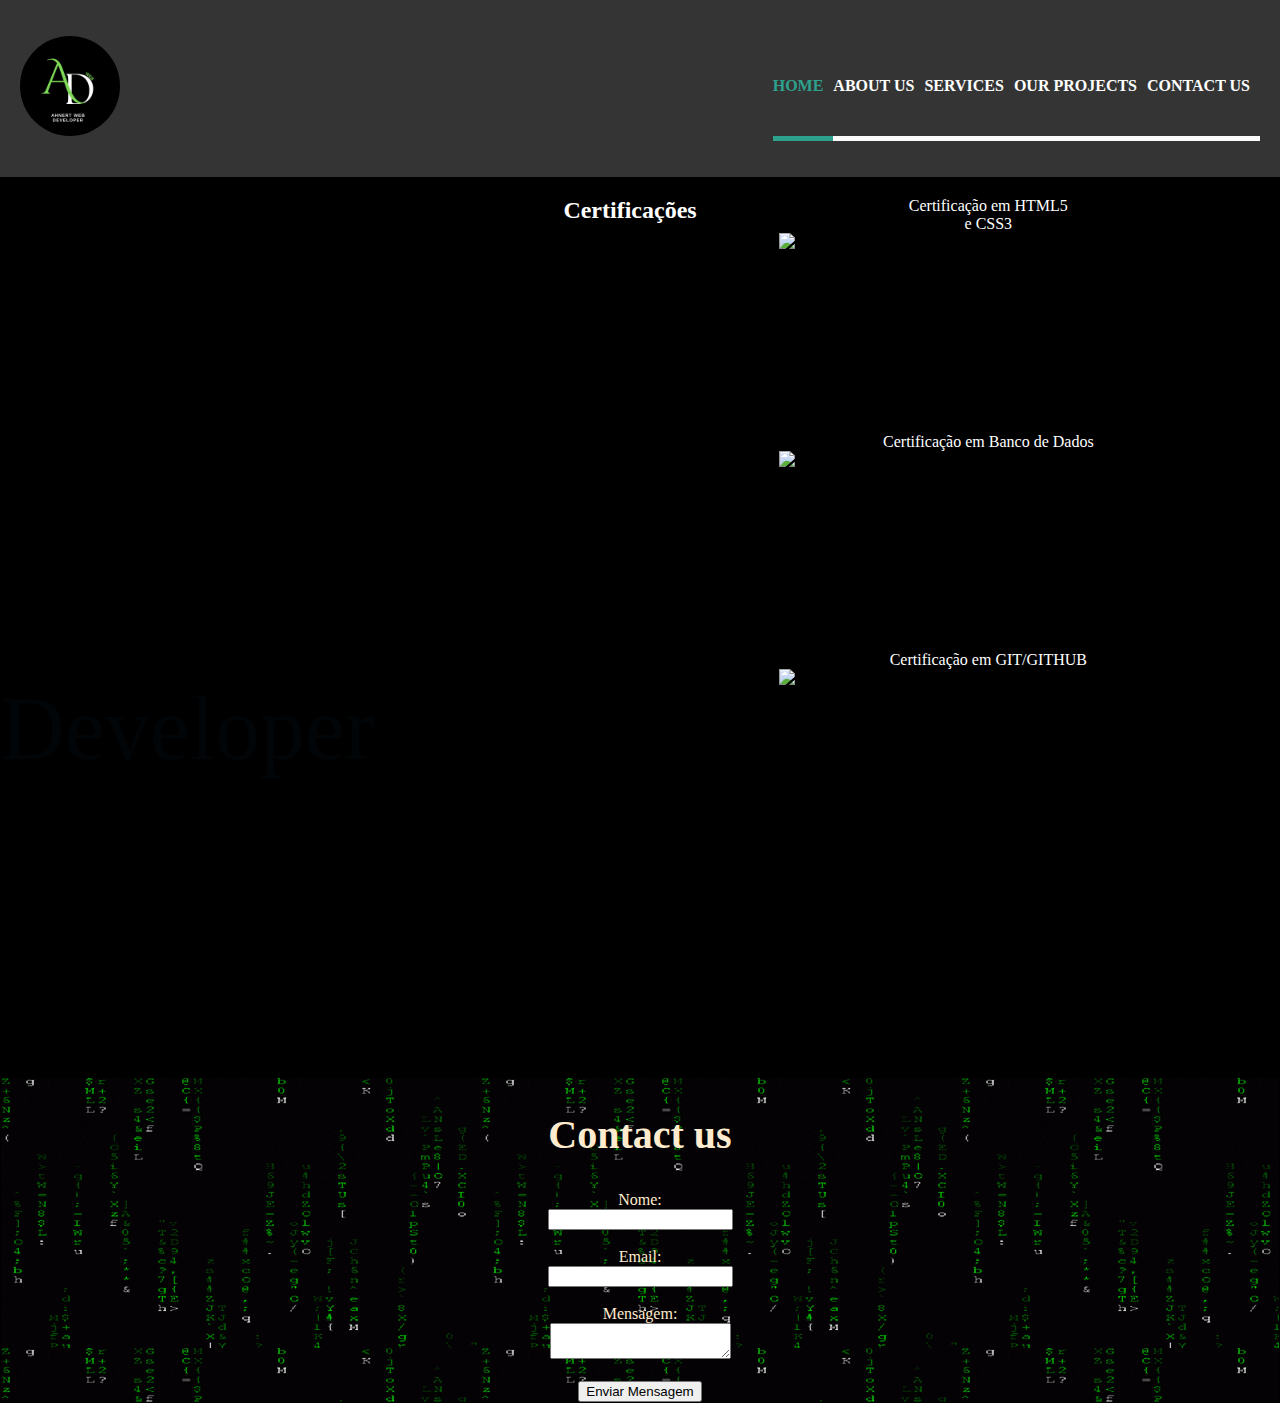
==== index.html @ 45ca8721 "logo" ====
<!DOCTYPE html>
<html lang="pt">
<head>
    <meta charset="UTF-8">
    <meta http-equiv="X-UA-Compatible" content="IE=edge">
    <meta name="viewport" content="width=device-width, initial-scale=1.0" >
    <link rel="stylesheet" href="style.css">
    <link rel="preload" href="style.css">
    <link rel="shortcut icon" href="Imagens/Ahnert.png" type="image/x-icon">
    <title>Gabriel Andrade Ahnert</title>
    <script type="text/javascript">
        window.onload = function(){
            document.querySelector(".menu").addEventListener("click", function(){
                if(document.querySelector(".menu nav").style.display == 'flex'){
                    document.querySelector(".menu nav").style.display = 'none';
                } else {
                    document.querySelector(".menu nav").style.display = 'flex';
                }
            });
        };
    </script>
</head>
<body>
    <header>
        <div class="logo"><a href="index.html"><img src="Imagens/Ahnert.png" alt=""></a></div>
        <div class="menu">
            <img class="menu-opener" src="Imagens/menu.png" alt="">
            <nav>
                <ul>
                    <li class="active"><a href="index.html">Home</a></li>
                    <li><a href="about-us.html">About Us</a></li>
                    <li><a href="services.html">Services</a></li>
                    <li><a href="">Our Projects</a></li>
                    <li><a href="#contact-us">Contact Us</a></li>
                </ul>
            </nav>
        </div>
    </header>
    <section class="container">
        <div class="left-side">
            <div class="left-title">
                Developer
            </div>
        </div>
        <div class="certificados ">
            <h2 style="color: white; text-align:center">Certificações </h5>
        </div>
        <div class="right-side">
                    <div class="title">
                    Certificação em HTML5
                    <br> 
                    e
                    CSS3
                    </div>
                    <div class="thumbnail">
                        <div class="image">
                          <img src="Imagens/HTML5.jpg" alt="image" />
                        </div>
                      </div>
                    <div class="title">
                    Certificação em Banco de Dados 
                    </div>
                    <div class="thumbnail">
                        <div class="image">
                          <img src="Imagens/Banco de dados.jpg" alt="image" />
                        </div>
                      </div>
                    <div class="title">
                    Certificação em GIT/GITHUB
                    </div>
                    <div class="thumbnail">
                        <div class="image">
                          <img src="Imagens/Git.jpg" alt="image" />
                        </div>
                      </div>
        </div>
        <br>
        <br>
        <br>
        <br>
    </section>
    <footer>
        <form method="post">
            <h2 id="contact-us">Contact us</h2>
            <label for="nome">Nome: <br></label>
            <input type="text" name="nome" required><br><br>
            
            <label for="email">Email: <br></label>
            <input type="email" name="email" required><br><br>
            
            <label for="mensagem">Mensagem: <br></label>
            <textarea name="mensagem" required></textarea><br><br>
            
            <input type="submit" value="Enviar Mensagem">
        </form>
        
        <script type="text/javascript"
                src="https://cdn.jsdelivr.net/npm/@emailjs/browser@3/dist/email.min.js">
        </script>
        <script type="text/javascript">
            (function() {
                emailjs.init("YZiEXlwIAFAqnbso5");
            })();
        
            document.getElementById("contact-form").addEventListener("submit", function(event) {
                event.preventDefault(); // Impede o envio do formulário
                
                var nome = document.getElementsByName("nome")[0].value;
                var email = document.getElementsByName("email")[0].value;
                var mensagem = document.getElementsByName("mensagem")[0].value;
                
                var templateParams = {
                    from_name: nome,
                    reply_to: email,
                    message: mensagem
                };
                
                emailjs.send("service_adqllvg", "template_k1ut9l1", templateParams)
                    .then(function(response) {
                        console.log("E-mail enviado com sucesso!", response.status, response.text);
                        // Limpar campos do formulário, se necessário
                        document.getElementById("contact-form").reset();
                    }, function(error) {
                        console.error("Erro ao enviar o e-mail:", error);
                    });
            });
        </script>
    </footer>
</body>
</html>
---- style.css ----
@keyframes developer {
    0% {color: rgba(19, 92, 175, 0.425);}
    25% {color: rgba(100, 38, 180, 0.425);}
    50% {color: rgba(45, 161, 142, 0.425);}
    75% {color: rgba(50, 58, 170, 0.425);}
    100% {color: rgba(59, 206, 91, 0.425);}
}
body {
    margin: 0;
}
section {
    background-color: black;
}
header {
    display: flex;
    justify-content: space-between;
    align-items: center;
    padding: 20px;
    background-color: rgba(0, 0, 0, 0.795);
 
}
header .logo a {
    text-decoration: none;
    color:#35819c;
}
header .logo {
    
    font-size: 23px;
    font-weight: bold;
    font-family: Arial, Helvetica, sans-serif;
    color: white;
    text-align: center;
    align-items: center;
    justify-content: center;
    margin-left:0;
}
header .menu {
    margin-left: 50px;
    cursor: pointer;
    align-items: center;
}
.menu {
    display: flex;
    justify-content: flex-end;
}
.menu ul,
.menu li {
    list-style: none;
}
.menu ul {
    display: flex;
}
.menu li a {
    text-decoration: none;
    color: white;
    text-transform: uppercase;
    font-weight: 600;
    padding-right: 10px;
    display: flex;
    height: 100px;
    align-items: center;
    border-bottom: 5px solid rgb(250, 250, 250);
}
.menu li a:hover {
    border-bottom: 5px solid rgb(28, 100, 88);
    color:rgb(28, 100, 88);
    
}
.menu .active a {
    border-bottom: 5px solid rgb(45, 161, 142);
    color: rgb(45, 161, 142);
}
.menu-opener{
    display: none;
    width: 30px;
    margin-right: 30px;
}
.container {
    display: flex;
    justify-content: space-around;
    height: 100vh;
}
.container .left-side {
    background-size: cover;
    box-shadow: rgba(45, 161, 142, 0.425);
    background-image: url(Imagens/qg9bk-m5s44.gif);
    flex: 1;
}
.container .left-side .left-title {
    text-shadow: 1px 1px 1px black;
    padding-top: 500px;
    color:rgba(5, 12, 20, 0.425);
    font-size:90px;
    animation:developer ;
    animation-duration: 10s;
    animation-iteration-count: infinite;
}
.thumbnail {
    padding: 0;
}
.container .right-side {
    background-color: black;
    text-align: center;
    flex: 1;
    background-size:auto;
    background-position: center;
    padding: 0;
}
.container .right-side {
    padding: 20px 10px;
}
.title {
    color: white;
}
.image img {
        width: 200px;
        
        
}
.image {
        width: 200px;
        height: 200px;
      }
.image img {
        -webkit-transition: all 1s ease;
        /* Safari and Chrome */
        -moz-transition: all 1s ease;
        /* Firefox */
        -o-transition: all 1s ease;
        /* IE 9 */
        -ms-transition: all 1s ease;
        /* Opera */
        transition: all 1s ease;
      }
.image:hover img {
        -webkit-transform: scale(2.25);
        /* Safari and Chrome */
        -moz-transform: scale(2.25);
        /* Firefox */
        -ms-transform: scale(2.25);
        /* IE 9 */
        -o-transform: scale(2.25);
        /* Opera */
        transform: scale(2.25);
      }
      form {
        background-image: url(Imagens/giphy.gif);
        text-align: center;
        border: solid 1px black;
        color:blanchedalmond;
      }
      #contact-us {
        text-align: center;
        font-size: 40px;
      }
      .logo img {
        width: 100px;
        height: 100px;
        border-radius: 100px;
      }

@media (max-width: 767px) {
        /* Aplique os estilos aqui que deseja que sejam aplicados em telas menores ou iguais a 767px de largura */
        .menu-opener{
            display: block;
            width: 30px;
            margin-right: 30px;
        }
        nav {
            right: 0;
            display: none;
            position: absolute;
            z-index: 99;
            background-color: rgba(5, 12, 20, 0.425);
            width: 80vw;
            top: 118px;
        }
        .menu ul {
            flex-direction: column;
        }
        .menu li a {
            font-weight: bold;
            height: 50px;
            font-size: 25px;
            border: none;
        }
        .menu li.active a {
            border: none;
            color:rgb(45, 161, 142);
        }
        header .logo a {
            color: #35819c;
            font-size: 70px;
        }
        .logo {
            margin-left: 30px;
        }
        header {
            width:auto;
           
        }
        header .logo {
            font-size: 18px; /* Reduza o tamanho da fonte para telas menores */
            width: 100vh;
        }
    
        .container {
           /* Altere a direção de exibição para empilhar os elementos verticalmente */
            height: auto; /* Remova a altura fixa para que o conteúdo se ajuste à altura do conteúdo */
            display: grid;
            grid-row: auto;
            width: auto;
        }

        .container .left-side,
        .container .right-side {
            flex: auto; /* Permita que os elementos ocupem todo o espaço disponível verticalmente */
            text-align: center;
        }
        .container .left-title {
                justify-content: center;
        }
        .title {
            color: white;
            margin-top: 10px;
        }
        .image img {
            width: 300px; /* Reduza o tamanho da imagem para telas menores */                    align-items: center;
            justify-content: center;
            display: flex;
            margin-top: 20px; /* Adicione um espaçamento inferior para separar as imagens */
        }
        .image:hover img {
            -webkit-transform: scale(2);
            /* Safari and Chrome */
            -moz-transform: scale(100vh);
            /* Firefox */
            -ms-transform: scale(2);
            /* IE 9 */
            -o-transform: scale(2);
            /* Opera */
            transform: scale(2);
          }
          form {
            text-align: center;
            border: solid 1px black;
          }
          contact-us h2 {
            width: 104vh;
            
          }
    }
---- style.css ----
@keyframes developer {
    0% {color: rgba(19, 92, 175, 0.425);}
    25% {color: rgba(100, 38, 180, 0.425);}
    50% {color: rgba(45, 161, 142, 0.425);}
    75% {color: rgba(50, 58, 170, 0.425);}
    100% {color: rgba(59, 206, 91, 0.425);}
}
body {
    margin: 0;
}
section {
    background-color: black;
}
header {
    display: flex;
    justify-content: space-between;
    align-items: center;
    padding: 20px;
    background-color: rgba(0, 0, 0, 0.795);
 
}
header .logo a {
    text-decoration: none;
    color:#35819c;
}
header .logo {
    
    font-size: 23px;
    font-weight: bold;
    font-family: Arial, Helvetica, sans-serif;
    color: white;
    text-align: center;
    align-items: center;
    justify-content: center;
    margin-left:0;
}
header .menu {
    margin-left: 50px;
    cursor: pointer;
    align-items: center;
}
.menu {
    display: flex;
    justify-content: flex-end;
}
.menu ul,
.menu li {
    list-style: none;
}
.menu ul {
    display: flex;
}
.menu li a {
    text-decoration: none;
    color: white;
    text-transform: uppercase;
    font-weight: 600;
    padding-right: 10px;
    display: flex;
    height: 100px;
    align-items: center;
    border-bottom: 5px solid rgb(250, 250, 250);
}
.menu li a:hover {
    border-bottom: 5px solid rgb(28, 100, 88);
    color:rgb(28, 100, 88);
    
}
.menu .active a {
    border-bottom: 5px solid rgb(45, 161, 142);
    color: rgb(45, 161, 142);
}
.menu-opener{
    display: none;
    width: 30px;
    margin-right: 30px;
}
.container {
    display: flex;
    justify-content: space-around;
    height: 100vh;
}
.container .left-side {
    background-size: cover;
    box-shadow: rgba(45, 161, 142, 0.425);
    background-image: url(Imagens/qg9bk-m5s44.gif);
    flex: 1;
}
.container .left-side .left-title {
    text-shadow: 1px 1px 1px black;
    padding-top: 500px;
    color:rgba(5, 12, 20, 0.425);
    font-size:90px;
    animation:developer ;
    animation-duration: 10s;
    animation-iteration-count: infinite;
}
.thumbnail {
    padding: 0;
}
.container .right-side {
    background-color: black;
    text-align: center;
    flex: 1;
    background-size:auto;
    background-position: center;
    padding: 0;
}
.container .right-side {
    padding: 20px 10px;
}
.title {
    color: white;
}
.image img {
        width: 200px;
        
        
}
.image {
        width: 200px;
        height: 200px;
      }
.image img {
        -webkit-transition: all 1s ease;
        /* Safari and Chrome */
        -moz-transition: all 1s ease;
        /* Firefox */
        -o-transition: all 1s ease;
        /* IE 9 */
        -ms-transition: all 1s ease;
        /* Opera */
        transition: all 1s ease;
      }
.image:hover img {
        -webkit-transform: scale(2.25);
        /* Safari and Chrome */
        -moz-transform: scale(2.25);
        /* Firefox */
        -ms-transform: scale(2.25);
        /* IE 9 */
        -o-transform: scale(2.25);
        /* Opera */
        transform: scale(2.25);
      }
      form {
        background-image: url(Imagens/giphy.gif);
        text-align: center;
        border: solid 1px black;
        color:blanchedalmond;
      }
      #contact-us {
        text-align: center;
        font-size: 40px;
      }
      .logo img {
        width: 100px;
        height: 100px;
        border-radius: 100px;
      }

@media (max-width: 767px) {
        /* Aplique os estilos aqui que deseja que sejam aplicados em telas menores ou iguais a 767px de largura */
        .menu-opener{
            display: block;
            width: 30px;
            margin-right: 30px;
        }
        nav {
            right: 0;
            display: none;
            position: absolute;
            z-index: 99;
            background-color: rgba(5, 12, 20, 0.425);
            width: 80vw;
            top: 118px;
        }
        .menu ul {
            flex-direction: column;
        }
        .menu li a {
            font-weight: bold;
            height: 50px;
            font-size: 25px;
            border: none;
        }
        .menu li.active a {
            border: none;
            color:rgb(45, 161, 142);
        }
        header .logo a {
            color: #35819c;
            font-size: 70px;
        }
        .logo {
            margin-left: 30px;
        }
        header {
            width:auto;
           
        }
        header .logo {
            font-size: 18px; /* Reduza o tamanho da fonte para telas menores */
            width: 100vh;
        }
    
        .container {
           /* Altere a direção de exibição para empilhar os elementos verticalmente */
            height: auto; /* Remova a altura fixa para que o conteúdo se ajuste à altura do conteúdo */
            display: grid;
            grid-row: auto;
            width: auto;
        }

        .container .left-side,
        .container .right-side {
            flex: auto; /* Permita que os elementos ocupem todo o espaço disponível verticalmente */
            text-align: center;
        }
        .container .left-title {
                justify-content: center;
        }
        .title {
            color: white;
            margin-top: 10px;
        }
        .image img {
            width: 300px; /* Reduza o tamanho da imagem para telas menores */                    align-items: center;
            justify-content: center;
            display: flex;
            margin-top: 20px; /* Adicione um espaçamento inferior para separar as imagens */
        }
        .image:hover img {
            -webkit-transform: scale(2);
            /* Safari and Chrome */
            -moz-transform: scale(100vh);
            /* Firefox */
            -ms-transform: scale(2);
            /* IE 9 */
            -o-transform: scale(2);
            /* Opera */
            transform: scale(2);
          }
          form {
            text-align: center;
            border: solid 1px black;
          }
          contact-us h2 {
            width: 104vh;
            
          }
    }
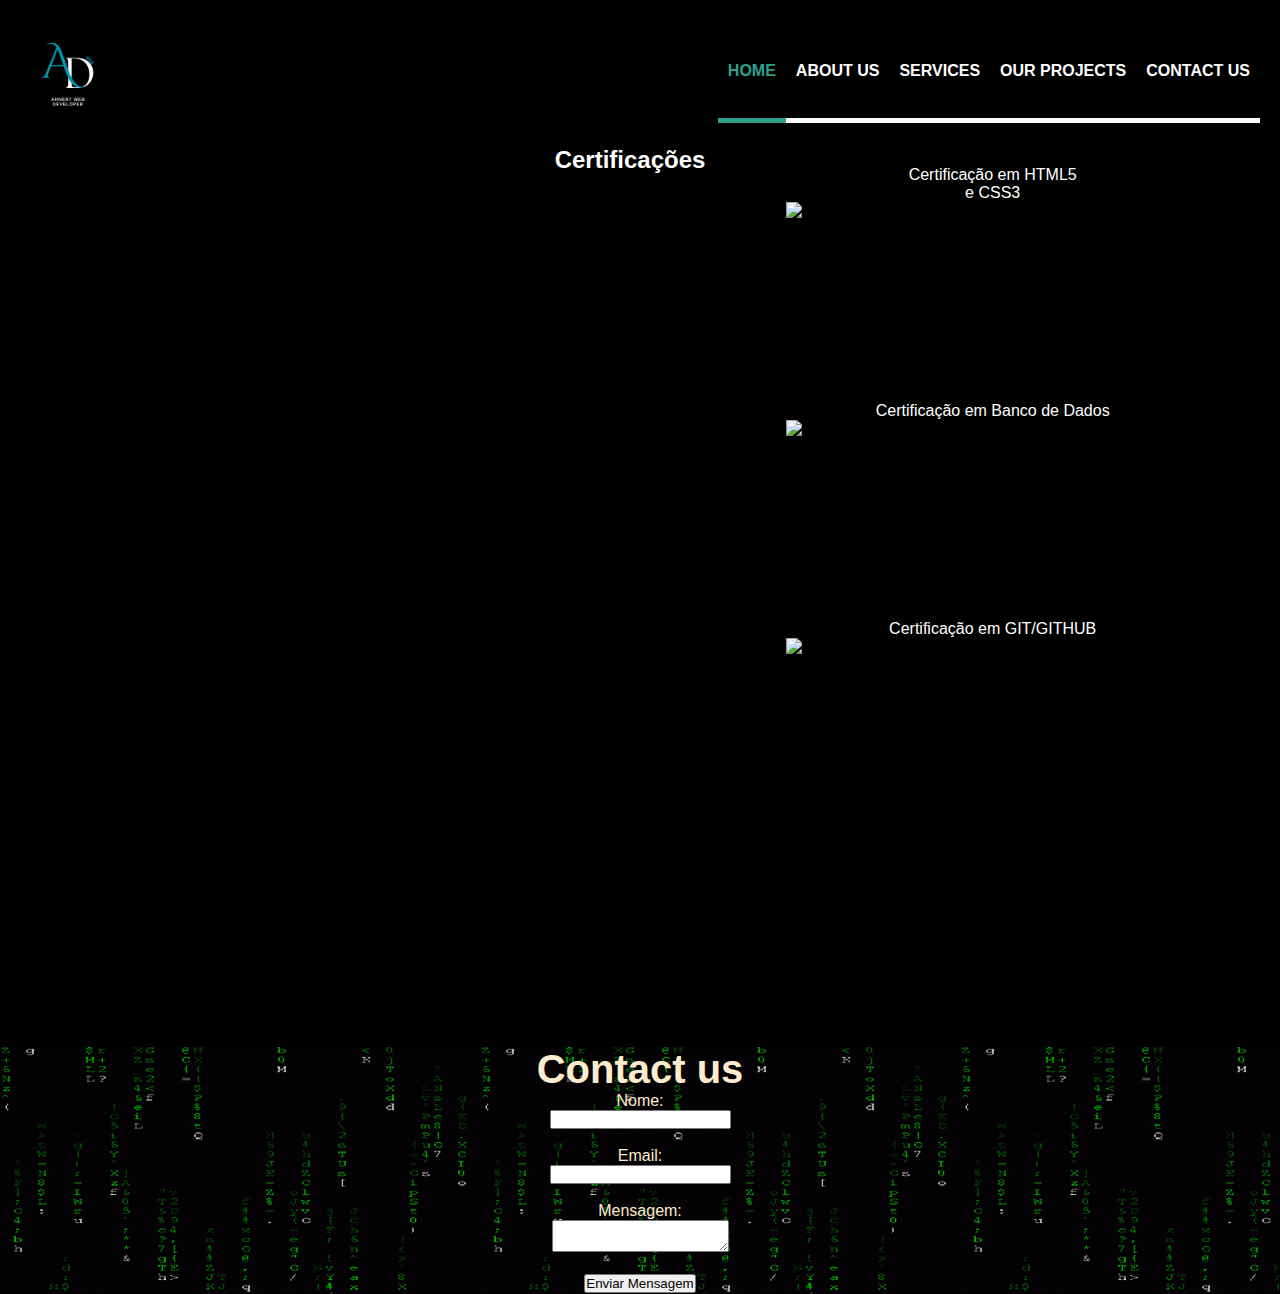
==== commit 8d83d51b: "remove-developer" ====
--- a/index.html
+++ b/index.html
@@ -4,10 +4,10 @@
     <meta charset="UTF-8">
     <meta http-equiv="X-UA-Compatible" content="IE=edge">
     <meta name="viewport" content="width=device-width, initial-scale=1.0" >
+    <link rel="preload" href="style.css">
     <link rel="stylesheet" href="style.css">
-    <link rel="preload" href="style.css">
     <link rel="shortcut icon" href="Imagens/Ahnert.png" type="image/x-icon">
-    <title>Gabriel Andrade Ahnert</title>
+    <title>ADWEB</title>
     <script type="text/javascript">
         window.onload = function(){
             document.querySelector(".menu").addEventListener("click", function(){
@@ -38,9 +38,7 @@
     </header>
     <section class="container">
         <div class="left-side">
-            <div class="left-title">
-                Developer
-            </div>
+            <div class="left-title"></div>
         </div>
         <div class="certificados ">
             <h2 style="color: white; text-align:center">Certificações </h5>
--- a/style.css
+++ b/style.css
@@ -1,3 +1,9 @@
+* {
+    font-family: 'Montserrat', sans-serif;
+    margin: 0;
+    padding: 0;
+    box-sizing: border-box;
+}
 @keyframes developer {
     0% {color: rgba(19, 92, 175, 0.425);}
     25% {color: rgba(100, 38, 180, 0.425);}
@@ -16,7 +22,7 @@
     justify-content: space-between;
     align-items: center;
     padding: 20px;
-    background-color: rgba(0, 0, 0, 0.795);
+    background-color:black;
  
 }
 header .logo a {
@@ -56,6 +62,7 @@
     text-transform: uppercase;
     font-weight: 600;
     padding-right: 10px;
+    padding-left:10px;
     display: flex;
     height: 100px;
     align-items: center;
@@ -195,13 +202,8 @@
         .logo {
             margin-left: 30px;
         }
-        header {
-            width:auto;
-           
-        }
         header .logo {
             font-size: 18px; /* Reduza o tamanho da fonte para telas menores */
-            width: 100vh;
         }
     
         .container {
--- a/style.css
+++ b/style.css
@@ -1,3 +1,9 @@
+* {
+    font-family: 'Montserrat', sans-serif;
+    margin: 0;
+    padding: 0;
+    box-sizing: border-box;
+}
 @keyframes developer {
     0% {color: rgba(19, 92, 175, 0.425);}
     25% {color: rgba(100, 38, 180, 0.425);}
@@ -16,7 +22,7 @@
     justify-content: space-between;
     align-items: center;
     padding: 20px;
-    background-color: rgba(0, 0, 0, 0.795);
+    background-color:black;
  
 }
 header .logo a {
@@ -56,6 +62,7 @@
     text-transform: uppercase;
     font-weight: 600;
     padding-right: 10px;
+    padding-left:10px;
     display: flex;
     height: 100px;
     align-items: center;
@@ -195,13 +202,8 @@
         .logo {
             margin-left: 30px;
         }
-        header {
-            width:auto;
-           
-        }
         header .logo {
             font-size: 18px; /* Reduza o tamanho da fonte para telas menores */
-            width: 100vh;
         }
     
         .container {
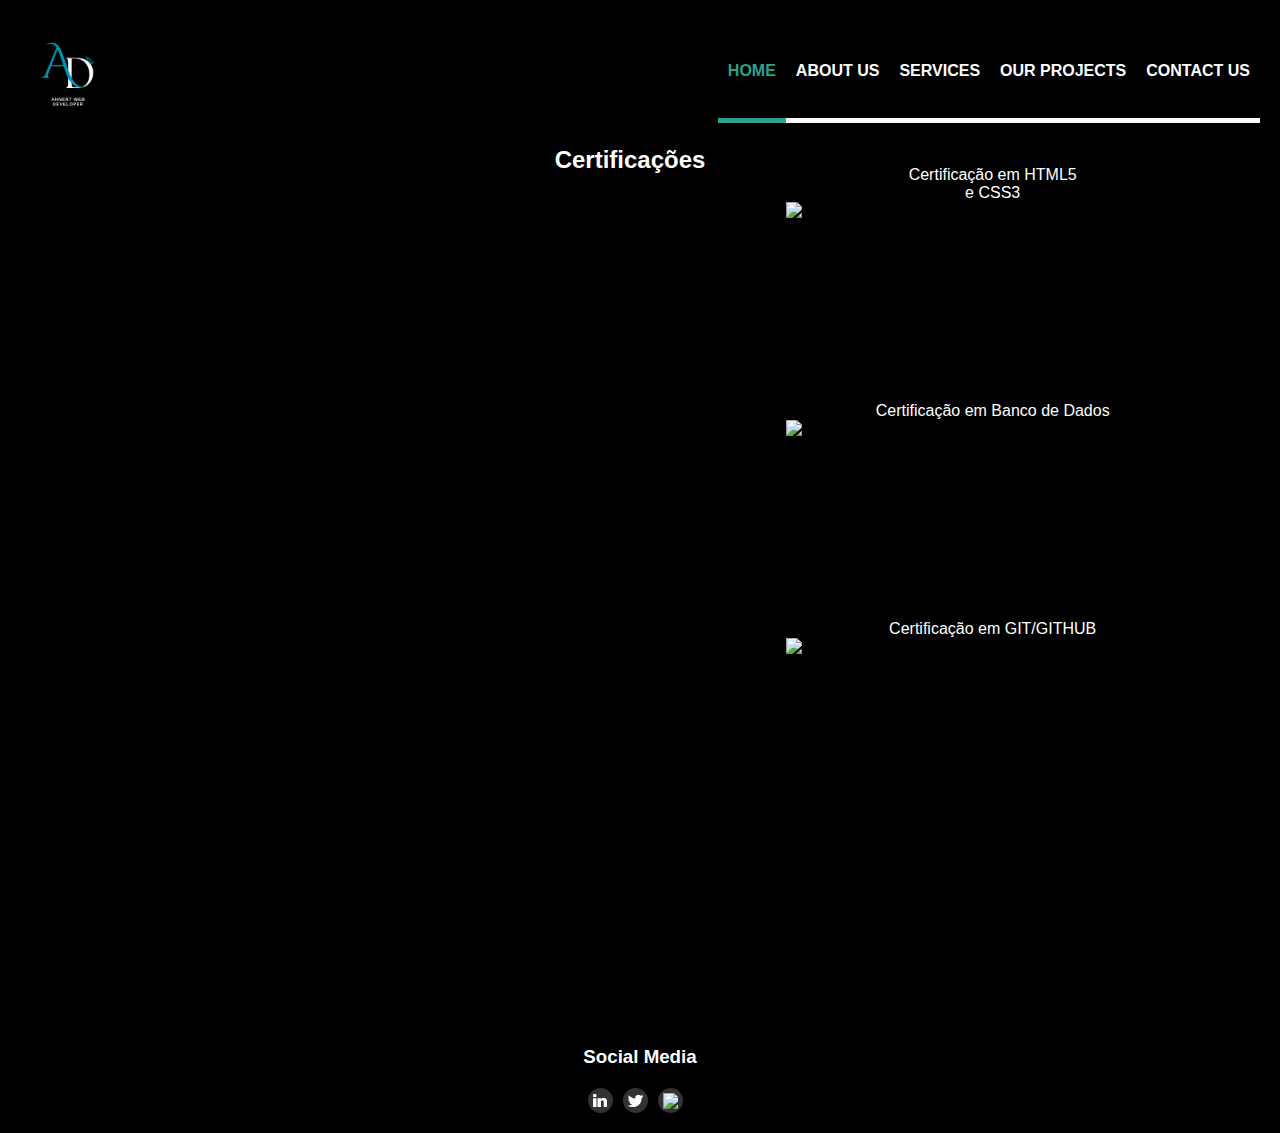
==== commit 87167dc7: "reload-page" ====
--- a/index.html
+++ b/index.html
@@ -77,53 +77,21 @@
         <br>
         <br>
     </section>
-    <footer>
-        <form method="post">
-            <h2 id="contact-us">Contact us</h2>
-            <label for="nome">Nome: <br></label>
-            <input type="text" name="nome" required><br><br>
-            
-            <label for="email">Email: <br></label>
-            <input type="email" name="email" required><br><br>
-            
-            <label for="mensagem">Mensagem: <br></label>
-            <textarea name="mensagem" required></textarea><br><br>
-            
-            <input type="submit" value="Enviar Mensagem">
-        </form>
-        
-        <script type="text/javascript"
-                src="https://cdn.jsdelivr.net/npm/@emailjs/browser@3/dist/email.min.js">
-        </script>
-        <script type="text/javascript">
-            (function() {
-                emailjs.init("YZiEXlwIAFAqnbso5");
-            })();
-        
-            document.getElementById("contact-form").addEventListener("submit", function(event) {
-                event.preventDefault(); // Impede o envio do formulário
-                
-                var nome = document.getElementsByName("nome")[0].value;
-                var email = document.getElementsByName("email")[0].value;
-                var mensagem = document.getElementsByName("mensagem")[0].value;
-                
-                var templateParams = {
-                    from_name: nome,
-                    reply_to: email,
-                    message: mensagem
-                };
-                
-                emailjs.send("service_adqllvg", "template_k1ut9l1", templateParams)
-                    .then(function(response) {
-                        console.log("E-mail enviado com sucesso!", response.status, response.text);
-                        // Limpar campos do formulário, se necessário
-                        document.getElementById("contact-form").reset();
-                    }, function(error) {
-                        console.error("Erro ao enviar o e-mail:", error);
-                    });
-            });
-        </script>
-    </footer>
+        <section class="default dark rodape">
+            <div class="section-body">
+                <div class="section-title" style="color:white; text-align: center;"><h3>Social Media</h3></div>
+                <div class="section-services">
+                    <div class="section-service">
+                        <div class="section-team--social">
+                                    <a href="https://www.linkedin.com/in/gabriel-ahnert/"><img src="icones/linkedin.png"></a>
+                                        <a href="https://twitter.com/ahnert_"><img src="icones/twitter.png"></a>
+                                            <a href="https://github.com/ahnertprog"><img src="icones/github-logo.png" width="15px"></a>
+
+                        </div>
+                    </div>
+                </div>
+            </div>
+        </section>
 </body>
 </html>
 
--- a/style.css
+++ b/style.css
@@ -165,6 +165,93 @@
         height: 100px;
         border-radius: 100px;
       }
+      .section-team {
+        overflow: hidden;
+        max-width: 880px;
+        margin: auto;
+    
+    
+    }
+    .section-team .sliders {
+        width: 1000vw;
+        height: 100%;    
+    }
+    .section-team .slide {
+        width: 280px;
+        height: 100%;
+        display: inline-block;
+        background-color: white;
+        margin-right:20px ;
+        min-height: 300px;
+        
+    }
+    .section-team .slider-area {
+        color: black;
+        display: flex;
+        height: 100%;
+        align-items: center;
+        justify-content: center;
+        flex-direction: column;
+        padding: 30px;
+        
+    }
+    .section-team-area .sliders-pointers {
+        width: 100%;
+        height: 50px;
+        position: absolute;
+        margin-bottom: -500px;
+        display: flex;
+        justify-content: center;
+        align-items: center;
+    }
+    .section-team-area .pointer {
+        width: 15px;
+        height: 15px;
+        border: 2px solid blue;
+        border-radius: 8px;
+        margin-left: 5px;
+        margin-right: 5px;
+        cursor: pointer;
+    }
+    .section-team-area .pointer.active {
+        background-color: blue;
+    }
+    .section-team--avatar {
+        width: 150px;
+        height: auto;
+    }
+    .section-team--name {
+        text-transform: uppercase;
+        font-weight: 600;
+        font-size: 17px;
+        margin-top: 30px;
+    }
+    .section-team--role {
+        color: #333;
+        font-size: 14px;
+        margin-top: 5px;
+    }
+    .section-team--social {
+        display: flex;
+        padding: 20px;
+        align-items: center;
+        justify-content: center;
+        
+    }
+    .section-team--social a {
+        display: inline-flex;
+        justify-content: center;
+        align-items: center;
+        width: 25px;
+        height: 25px;
+        background-color: #333;
+        border-radius: 13px;
+        margin-right: 10px;
+        
+    }
+    .section-team--social a:hover {
+        background-color: blue;
+    }
 
 @media (max-width: 767px) {
         /* Aplique os estilos aqui que deseja que sejam aplicados em telas menores ou iguais a 767px de largura */
@@ -193,7 +280,7 @@
         }
         .menu li.active a {
             border: none;
-            color:rgb(45, 161, 142);
+            color:#35819c;
         }
         header .logo a {
             color: #35819c;
--- a/style.css
+++ b/style.css
@@ -165,6 +165,93 @@
         height: 100px;
         border-radius: 100px;
       }
+      .section-team {
+        overflow: hidden;
+        max-width: 880px;
+        margin: auto;
+    
+    
+    }
+    .section-team .sliders {
+        width: 1000vw;
+        height: 100%;    
+    }
+    .section-team .slide {
+        width: 280px;
+        height: 100%;
+        display: inline-block;
+        background-color: white;
+        margin-right:20px ;
+        min-height: 300px;
+        
+    }
+    .section-team .slider-area {
+        color: black;
+        display: flex;
+        height: 100%;
+        align-items: center;
+        justify-content: center;
+        flex-direction: column;
+        padding: 30px;
+        
+    }
+    .section-team-area .sliders-pointers {
+        width: 100%;
+        height: 50px;
+        position: absolute;
+        margin-bottom: -500px;
+        display: flex;
+        justify-content: center;
+        align-items: center;
+    }
+    .section-team-area .pointer {
+        width: 15px;
+        height: 15px;
+        border: 2px solid blue;
+        border-radius: 8px;
+        margin-left: 5px;
+        margin-right: 5px;
+        cursor: pointer;
+    }
+    .section-team-area .pointer.active {
+        background-color: blue;
+    }
+    .section-team--avatar {
+        width: 150px;
+        height: auto;
+    }
+    .section-team--name {
+        text-transform: uppercase;
+        font-weight: 600;
+        font-size: 17px;
+        margin-top: 30px;
+    }
+    .section-team--role {
+        color: #333;
+        font-size: 14px;
+        margin-top: 5px;
+    }
+    .section-team--social {
+        display: flex;
+        padding: 20px;
+        align-items: center;
+        justify-content: center;
+        
+    }
+    .section-team--social a {
+        display: inline-flex;
+        justify-content: center;
+        align-items: center;
+        width: 25px;
+        height: 25px;
+        background-color: #333;
+        border-radius: 13px;
+        margin-right: 10px;
+        
+    }
+    .section-team--social a:hover {
+        background-color: blue;
+    }
 
 @media (max-width: 767px) {
         /* Aplique os estilos aqui que deseja que sejam aplicados em telas menores ou iguais a 767px de largura */
@@ -193,7 +280,7 @@
         }
         .menu li.active a {
             border: none;
-            color:rgb(45, 161, 142);
+            color:#35819c;
         }
         header .logo a {
             color: #35819c;
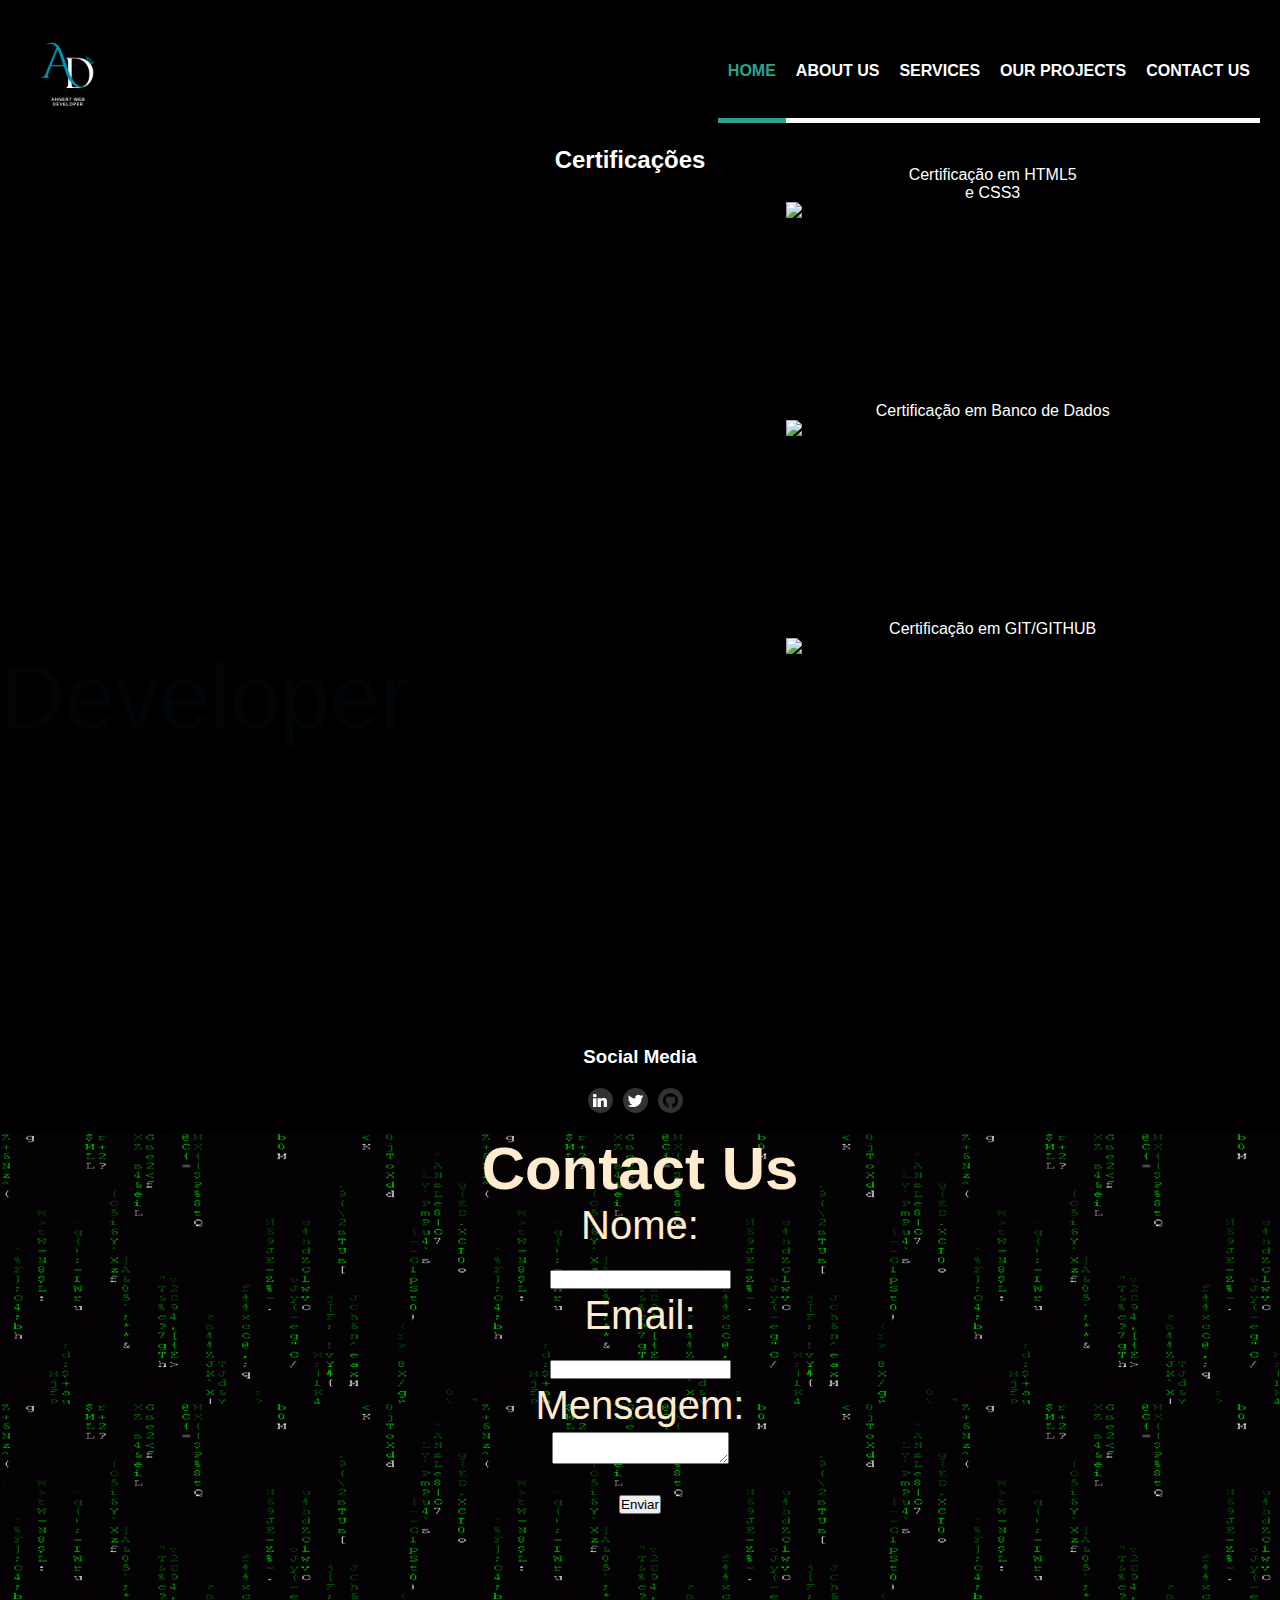
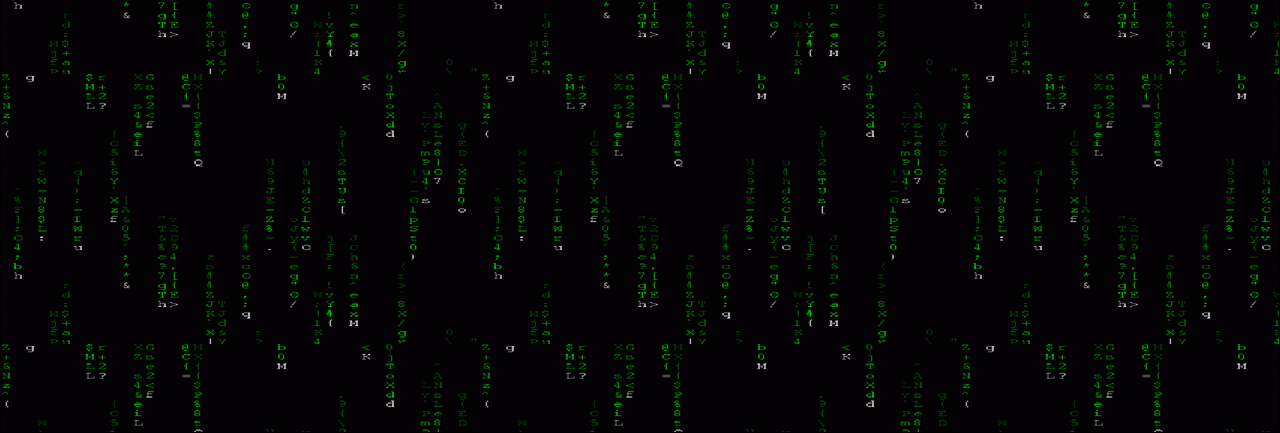
==== commit 0395b7d4: "Full" ====
--- a/index.html
+++ b/index.html
@@ -7,6 +7,14 @@
     <link rel="preload" href="style.css">
     <link rel="stylesheet" href="style.css">
     <link rel="shortcut icon" href="Imagens/Ahnert.png" type="image/x-icon">
+    <script type="text/javascript"
+        src="https://cdn.jsdelivr.net/npm/@emailjs/browser@3/dist/email.min.js">
+</script>
+<script type="text/javascript">
+   (function(){
+      emailjs.init("YZiEXlwIAFAqnbso5");
+   })();
+</script>
     <title>ADWEB</title>
     <script type="text/javascript">
         window.onload = function(){
@@ -18,6 +26,32 @@
                 }
             });
         };
+
+        function sendEmail(event) {
+            event.preventDefault(); // Evita o envio do formulário padrão
+
+            // Obtém os valores dos campos do formulário
+            var name = document.getElementById('name').value;
+            var email = document.getElementById('email').value;
+            var message = document.getElementById('message').value;
+
+            // Configura os parâmetros do e-mail
+            var params = {
+                from_name: name,
+                from_email: email,
+                message: message,
+            };
+
+            // Envia o e-mail usando o EmailJS
+            emailjs.send('service_adqllvg', 'template_vkm9r9j', params, 'YZiEXlwIAFAqnbso5')
+                .then(function(response) {
+                    alert('E-mail enviado com sucesso!', response.status, response.text);
+                    // Faça algo aqui após o envio bem-sucedido do e-mail, como exibir uma mensagem de sucesso ao usuário
+                }, function(error) {
+                    alert('Ocorreu um erro ao enviar o e-mail:', error);
+                    // Faça algo aqui se ocorrer um erro ao enviar o e-mail, como exibir uma mensagem de erro ao usuário
+                });
+        }
     </script>
 </head>
 <body>
@@ -38,60 +72,75 @@
     </header>
     <section class="container">
         <div class="left-side">
-            <div class="left-title"></div>
+            <div class="left-title">Developer</div>
         </div>
-        <div class="certificados ">
-            <h2 style="color: white; text-align:center">Certificações </h5>
+        <div class="certificados">
+            <h2 style="color: white; text-align:center">Certificações</h2>
         </div>
         <div class="right-side">
-                    <div class="title">
-                    Certificação em HTML5
-                    <br> 
-                    e
-                    CSS3
-                    </div>
-                    <div class="thumbnail">
-                        <div class="image">
-                          <img src="Imagens/HTML5.jpg" alt="image" />
-                        </div>
-                      </div>
-                    <div class="title">
-                    Certificação em Banco de Dados 
-                    </div>
-                    <div class="thumbnail">
-                        <div class="image">
-                          <img src="Imagens/Banco de dados.jpg" alt="image" />
-                        </div>
-                      </div>
-                    <div class="title">
-                    Certificação em GIT/GITHUB
-                    </div>
-                    <div class="thumbnail">
-                        <div class="image">
-                          <img src="Imagens/Git.jpg" alt="image" />
-                        </div>
-                      </div>
+            <div class="title">
+                Certificação em HTML5
+                <br> 
+                e
+                CSS3
+            </div>
+            <div class="thumbnail">
+                <div class="image">
+                    <img src="Imagens/HTML5.jpg" alt="image" />
+                </div>
+            </div>
+            <div class="title">
+                Certificação em Banco de Dados 
+            </div>
+            <div class="thumbnail">
+                <div class="image">
+                    <img src="Imagens/Banco de dados.jpg" alt="image" />
+                </div>
+            </div>
+            <div class="title">
+                Certificação em GIT/GITHUB
+            </div>
+            <div class="thumbnail">
+                <div class="image">
+                    <img src="Imagens/Git.jpg" alt="image" />
+                </div>
+            </div>
         </div>
-        <br>
-        <br>
-        <br>
-        <br>
     </section>
-        <section class="default dark rodape">
-            <div class="section-body">
-                <div class="section-title" style="color:white; text-align: center;"><h3>Social Media</h3></div>
-                <div class="section-services">
-                    <div class="section-service">
-                        <div class="section-team--social">
-                                    <a href="https://www.linkedin.com/in/gabriel-ahnert/"><img src="icones/linkedin.png"></a>
-                                        <a href="https://twitter.com/ahnert_"><img src="icones/twitter.png"></a>
-                                            <a href="https://github.com/ahnertprog"><img src="icones/github-logo.png" width="15px"></a>
-
-                        </div>
+    <section class="default dark rodape">
+        <div class="section-body">
+            <div class="section-title" style="color:white; text-align: center;"><h3>Social Media</h3></div>
+            <div class="section-services">
+                <div class="section-service">
+                    <div class="section-team--social">
+                        <a href="https://www.linkedin.com/in/gabriel-ahnert/"><img src="icones/linkedin.png"></a>
+                        <a href="https://twitter.com/ahnert_"><img src="icones/twitter.png"></a>
+                        <a href="https://github.com/ahnertprog"><img src="icones/github-logo.png" width="15px"></a>
                     </div>
                 </div>
             </div>
-        </section>
+        </div>
+    </section>
+    <section id="contact-us">
+        <div class="container">
+            <form method="post" onsubmit="sendEmail(event)">
+                <h2>Contact Us</h2>
+                <div class="form-group">
+                    <label for="name">Nome: <br></label>
+                    <input type="text" id="name" name="name" required>
+                </div>
+                <div class="form-group">
+                    <label for="email">Email: <br></label>
+                    <input type="email" id="email" name="email" required>
+                </div>
+                <div class="form-group">
+                    <label for="message">Mensagem: <br></label>
+                    <textarea id="message" name="message" required></textarea>
+                </div>
+                <button type="submit">Enviar</button>
+            </form>
+        </div>
+    </section>
+    
 </body>
 </html>
-
--- a/style.css
+++ b/style.css
@@ -151,6 +151,7 @@
         transform: scale(2.25);
       }
       form {
+        width: 100%;
         background-image: url(Imagens/giphy.gif);
         text-align: center;
         border: solid 1px black;
@@ -250,7 +251,7 @@
         
     }
     .section-team--social a:hover {
-        background-color: blue;
+        background-color:#35819c;
     }
 
 @media (max-width: 767px) {
--- a/style.css
+++ b/style.css
@@ -151,6 +151,7 @@
         transform: scale(2.25);
       }
       form {
+        width: 100%;
         background-image: url(Imagens/giphy.gif);
         text-align: center;
         border: solid 1px black;
@@ -250,7 +251,7 @@
         
     }
     .section-team--social a:hover {
-        background-color: blue;
+        background-color:#35819c;
     }
 
 @media (max-width: 767px) {
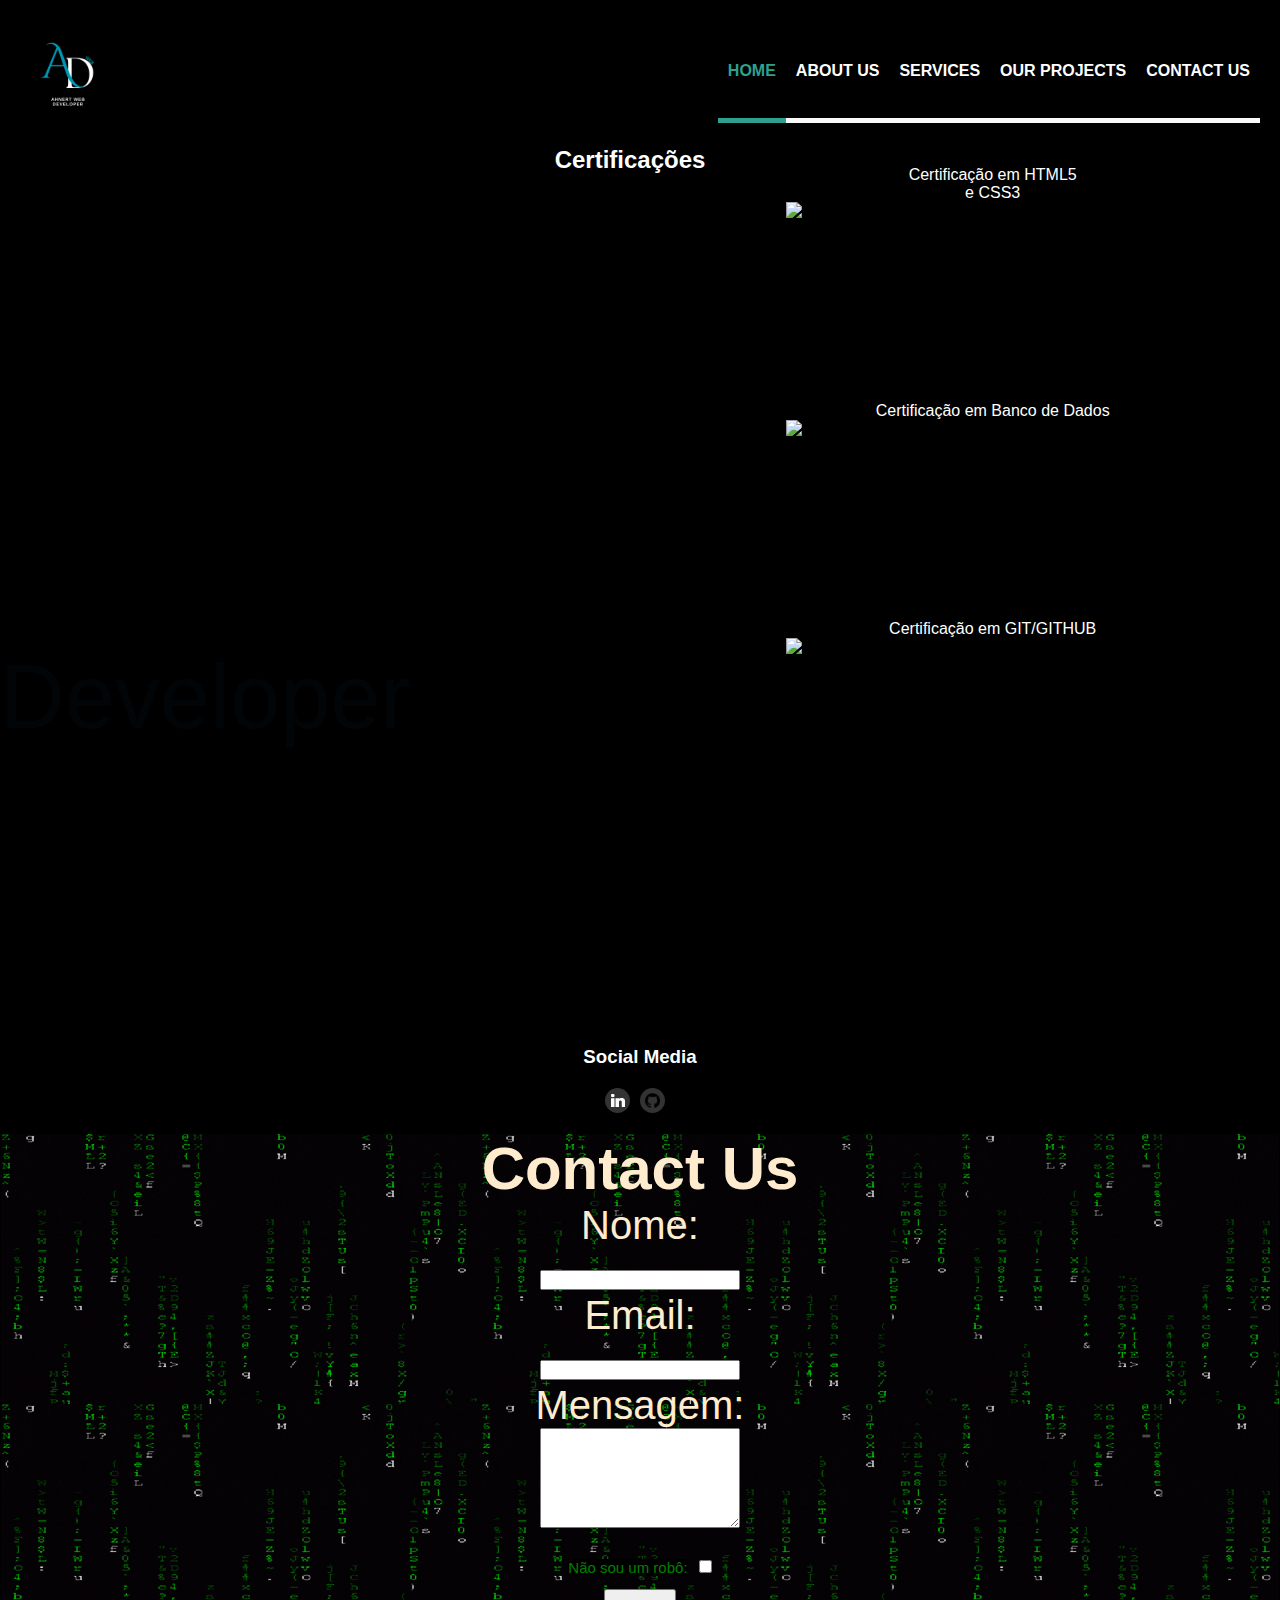
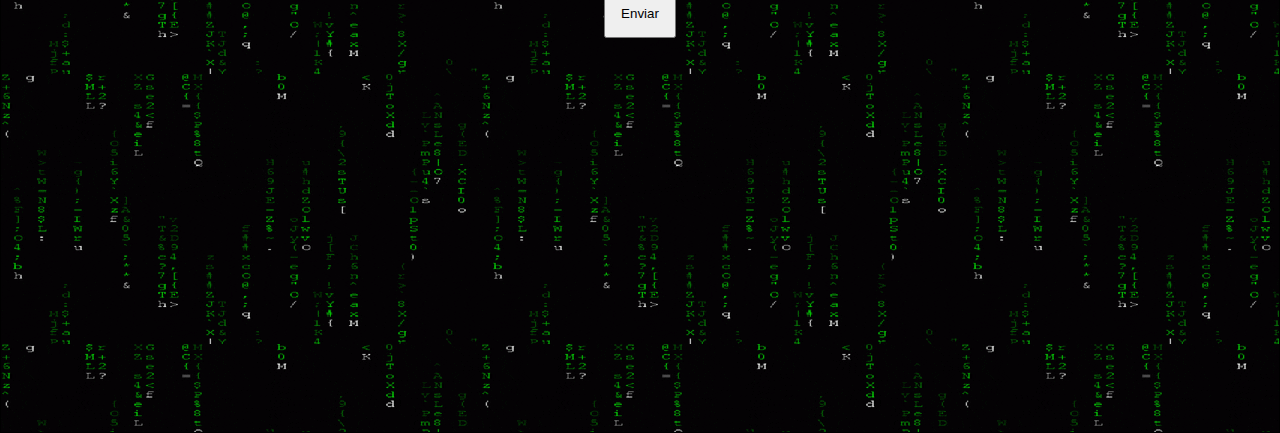
==== commit 3dd1499c: "Update index.html" ====
--- a/index.html
+++ b/index.html
@@ -114,7 +114,6 @@
                 <div class="section-service">
                     <div class="section-team--social">
                         <a href="https://www.linkedin.com/in/gabriel-ahnert/"><img src="icones/linkedin.png"></a>
-                        <a href="https://twitter.com/ahnert_"><img src="icones/twitter.png"></a>
                         <a href="https://github.com/ahnertprog"><img src="icones/github-logo.png" width="15px"></a>
                     </div>
                 </div>
@@ -126,18 +125,22 @@
             <form method="post" onsubmit="sendEmail(event)">
                 <h2>Contact Us</h2>
                 <div class="form-group">
-                    <label for="name">Nome: <br></label>
-                    <input type="text" id="name" name="name" required>
+                    <label for="name">Nome:</label><br>
+                    <input style="width: 200px; height:20px" type="text" id="name" name="name" required>
                 </div>
                 <div class="form-group">
-                    <label for="email">Email: <br></label>
-                    <input type="email" id="email" name="email" required>
+                    <label for="email">Email:</label><br>
+                    <input style="width: 200px; height:20px" type="email" id="email" name="email" required>
                 </div>
                 <div class="form-group">
-                    <label for="message">Mensagem: <br></label>
-                    <textarea id="message" name="message" required></textarea>
+                    <label for="message">Mensagem:</label><br>
+                    <textarea style="width: 200px; height:100px" id="message" name="message" required></textarea>
                 </div>
-                <button type="submit">Enviar</button>
+                <div class="form-group">
+                    <label style="font-size: 15px; color:green; background-color:rgb(0, 0, 0); background-size:15px;" for="checkbox">Não sou um robô:</label>
+                    <input type="checkbox" name="not-robot" id="" required>
+                </div>
+                <button style="padding: 15px;" type="submit">Enviar</button>
             </form>
         </div>
     </section>
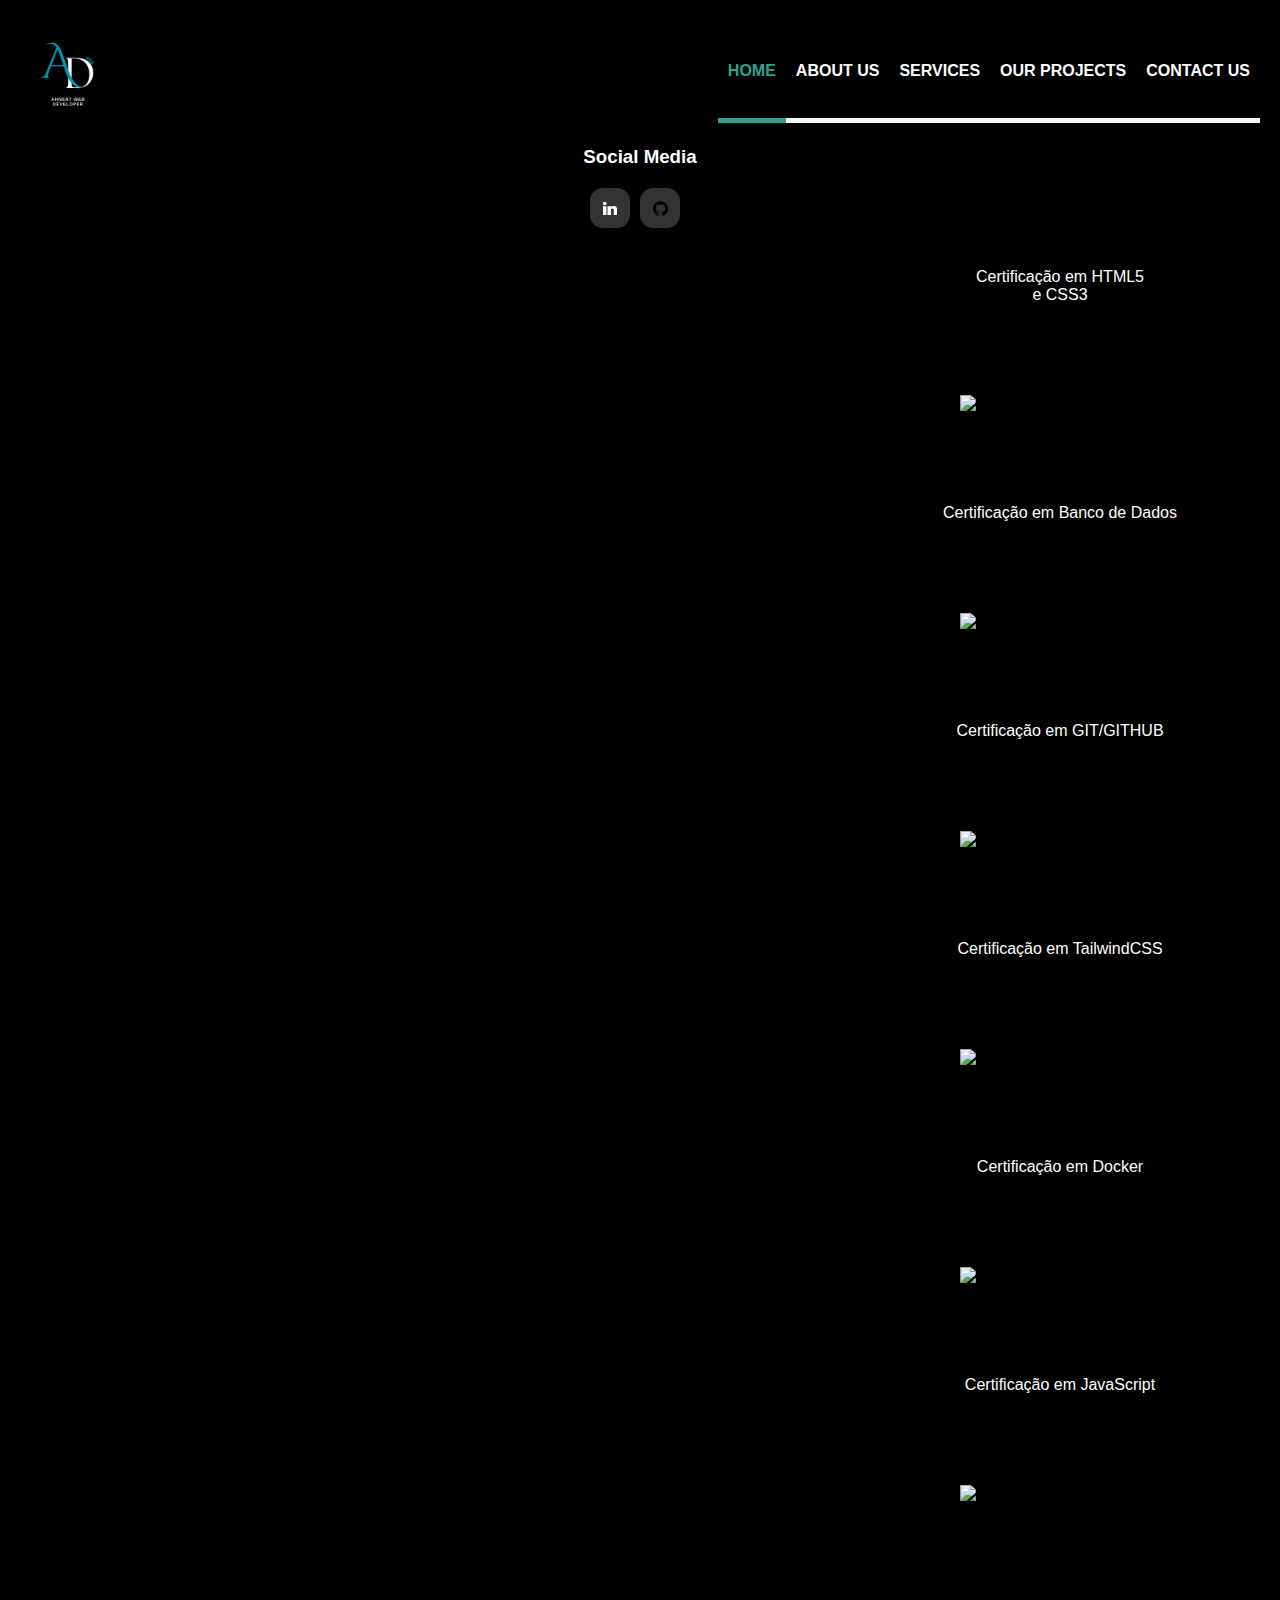
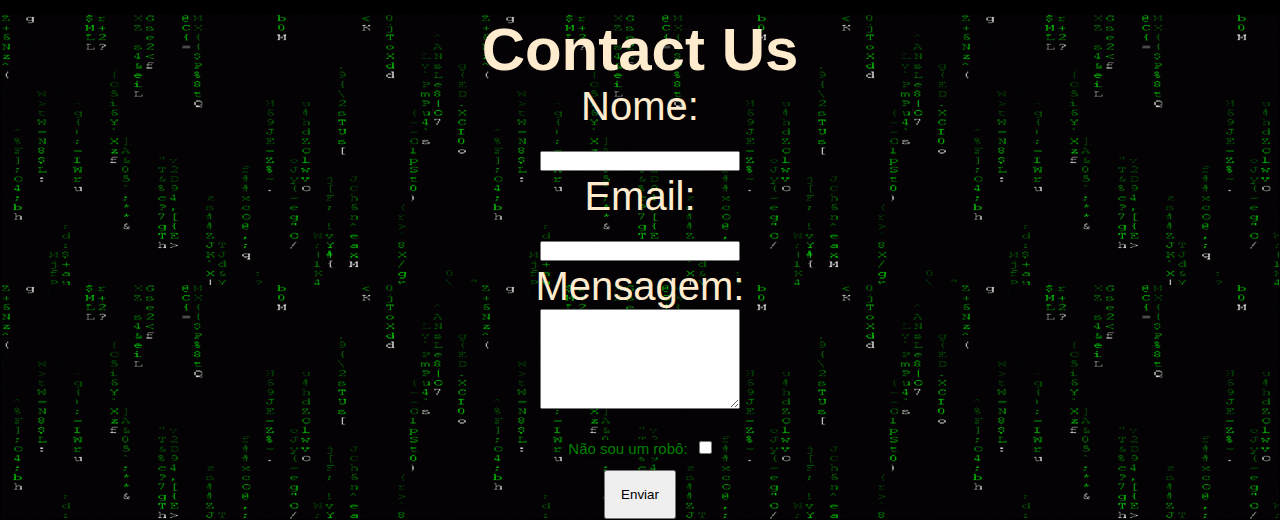
==== commit a8b71292: "atualizando todos os dados" ====
--- a/index.html
+++ b/index.html
@@ -70,12 +70,20 @@
             </nav>
         </div>
     </header>
+    <div class="section-body">
+        <div class="section-title" style="color:white; text-align: center;"><h3>Social Media</h3></div>
+        <div class="section-services">
+            <div class="section-service">
+                <div class="section-team--social">
+                    <a href="https://www.linkedin.com/in/gabriel-ahnert/"><img src="icones/linkedin.png"></a>
+                    <a class="git" href="https://github.com/ahnertprog"><img src="icones/github-logo.png" width="15px"></a>
+                </div>
+            </div>
+        </div>
+    </div>
     <section class="container">
         <div class="left-side">
-            <div class="left-title">Developer</div>
-        </div>
-        <div class="certificados">
-            <h2 style="color: white; text-align:center">Certificações</h2>
+            <div class="left-title">   </div>
         </div>
         <div class="right-side">
             <div class="title">
@@ -105,20 +113,32 @@
                     <img src="Imagens/Git.jpg" alt="image" />
                 </div>
             </div>
+            <div class="title">
+                Certificação em TailwindCSS
+            </div>
+            <div class="thumbnail">
+                <div class="image">
+                    <img src="Imagens/TailwindCSS.jpg" alt="image" />
+                </div>
+            </div>
+            <div class="title">
+                Certificação em Docker
+            </div>
+            <div class="thumbnail">
+                <div class="image">
+                    <img src="Imagens/Docker.jpg" alt="image" />
+                </div>
+                <div class="title">
+                    Certificação em JavaScript
+                </div>
+                <div class="thumbnail">
+                    <div class="image">
+                        <img src="Imagens/JavaScript.jpg" alt="image" />
+                    </div>
+
         </div>
     </section>
     <section class="default dark rodape">
-        <div class="section-body">
-            <div class="section-title" style="color:white; text-align: center;"><h3>Social Media</h3></div>
-            <div class="section-services">
-                <div class="section-service">
-                    <div class="section-team--social">
-                        <a href="https://www.linkedin.com/in/gabriel-ahnert/"><img src="icones/linkedin.png"></a>
-                        <a href="https://github.com/ahnertprog"><img src="icones/github-logo.png" width="15px"></a>
-                    </div>
-                </div>
-            </div>
-        </div>
     </section>
     <section id="contact-us">
         <div class="container">
--- a/style.css
+++ b/style.css
@@ -85,7 +85,7 @@
 .container {
     display: flex;
     justify-content: space-around;
-    height: 100vh;
+    height: auto;
 }
 .container .left-side {
     background-size: cover;
@@ -98,6 +98,7 @@
     padding-top: 500px;
     color:rgba(5, 12, 20, 0.425);
     font-size:90px;
+    text-align:center;
     animation:developer ;
     animation-duration: 10s;
     animation-iteration-count: infinite;
@@ -105,10 +106,15 @@
 .thumbnail {
     padding: 0;
 }
+.thumbnail .image {
+    display: flex;
+    align-items: center;
+    justify-content: center;
+}
 .container .right-side {
     background-color: black;
     text-align: center;
-    flex: 1;
+    flex: 0.5;
     background-size:auto;
     background-position: center;
     padding: 0;
@@ -121,13 +127,10 @@
 }
 .image img {
         width: 200px;
-        
-        
 }
 .image {
-        width: 200px;
-        height: 200px;
-      }
+    height: 200px;
+}
 .image img {
         -webkit-transition: all 1s ease;
         /* Safari and Chrome */
@@ -239,12 +242,15 @@
         justify-content: center;
         
     }
+    .section-body {
+        background-color: #000000;
+    }
     .section-team--social a {
         display: inline-flex;
         justify-content: center;
         align-items: center;
-        width: 25px;
-        height: 25px;
+        width: 40px;
+        height: 40px;
         background-color: #333;
         border-radius: 13px;
         margin-right: 10px;
@@ -253,6 +259,9 @@
     .section-team--social a:hover {
         background-color:#35819c;
     }
+.section-team--social .git:hover{
+    background-color:#ffffff;
+}
 
 @media (max-width: 767px) {
         /* Aplique os estilos aqui que deseja que sejam aplicados em telas menores ou iguais a 767px de largura */
@@ -332,6 +341,7 @@
             transform: scale(2);
           }
           form {
+            width: 100%;
             text-align: center;
             border: solid 1px black;
           }
--- a/style.css
+++ b/style.css
@@ -85,7 +85,7 @@
 .container {
     display: flex;
     justify-content: space-around;
-    height: 100vh;
+    height: auto;
 }
 .container .left-side {
     background-size: cover;
@@ -98,6 +98,7 @@
     padding-top: 500px;
     color:rgba(5, 12, 20, 0.425);
     font-size:90px;
+    text-align:center;
     animation:developer ;
     animation-duration: 10s;
     animation-iteration-count: infinite;
@@ -105,10 +106,15 @@
 .thumbnail {
     padding: 0;
 }
+.thumbnail .image {
+    display: flex;
+    align-items: center;
+    justify-content: center;
+}
 .container .right-side {
     background-color: black;
     text-align: center;
-    flex: 1;
+    flex: 0.5;
     background-size:auto;
     background-position: center;
     padding: 0;
@@ -121,13 +127,10 @@
 }
 .image img {
         width: 200px;
-        
-        
 }
 .image {
-        width: 200px;
-        height: 200px;
-      }
+    height: 200px;
+}
 .image img {
         -webkit-transition: all 1s ease;
         /* Safari and Chrome */
@@ -239,12 +242,15 @@
         justify-content: center;
         
     }
+    .section-body {
+        background-color: #000000;
+    }
     .section-team--social a {
         display: inline-flex;
         justify-content: center;
         align-items: center;
-        width: 25px;
-        height: 25px;
+        width: 40px;
+        height: 40px;
         background-color: #333;
         border-radius: 13px;
         margin-right: 10px;
@@ -253,6 +259,9 @@
     .section-team--social a:hover {
         background-color:#35819c;
     }
+.section-team--social .git:hover{
+    background-color:#ffffff;
+}
 
 @media (max-width: 767px) {
         /* Aplique os estilos aqui que deseja que sejam aplicados em telas menores ou iguais a 767px de largura */
@@ -332,6 +341,7 @@
             transform: scale(2);
           }
           form {
+            width: 100%;
             text-align: center;
             border: solid 1px black;
           }
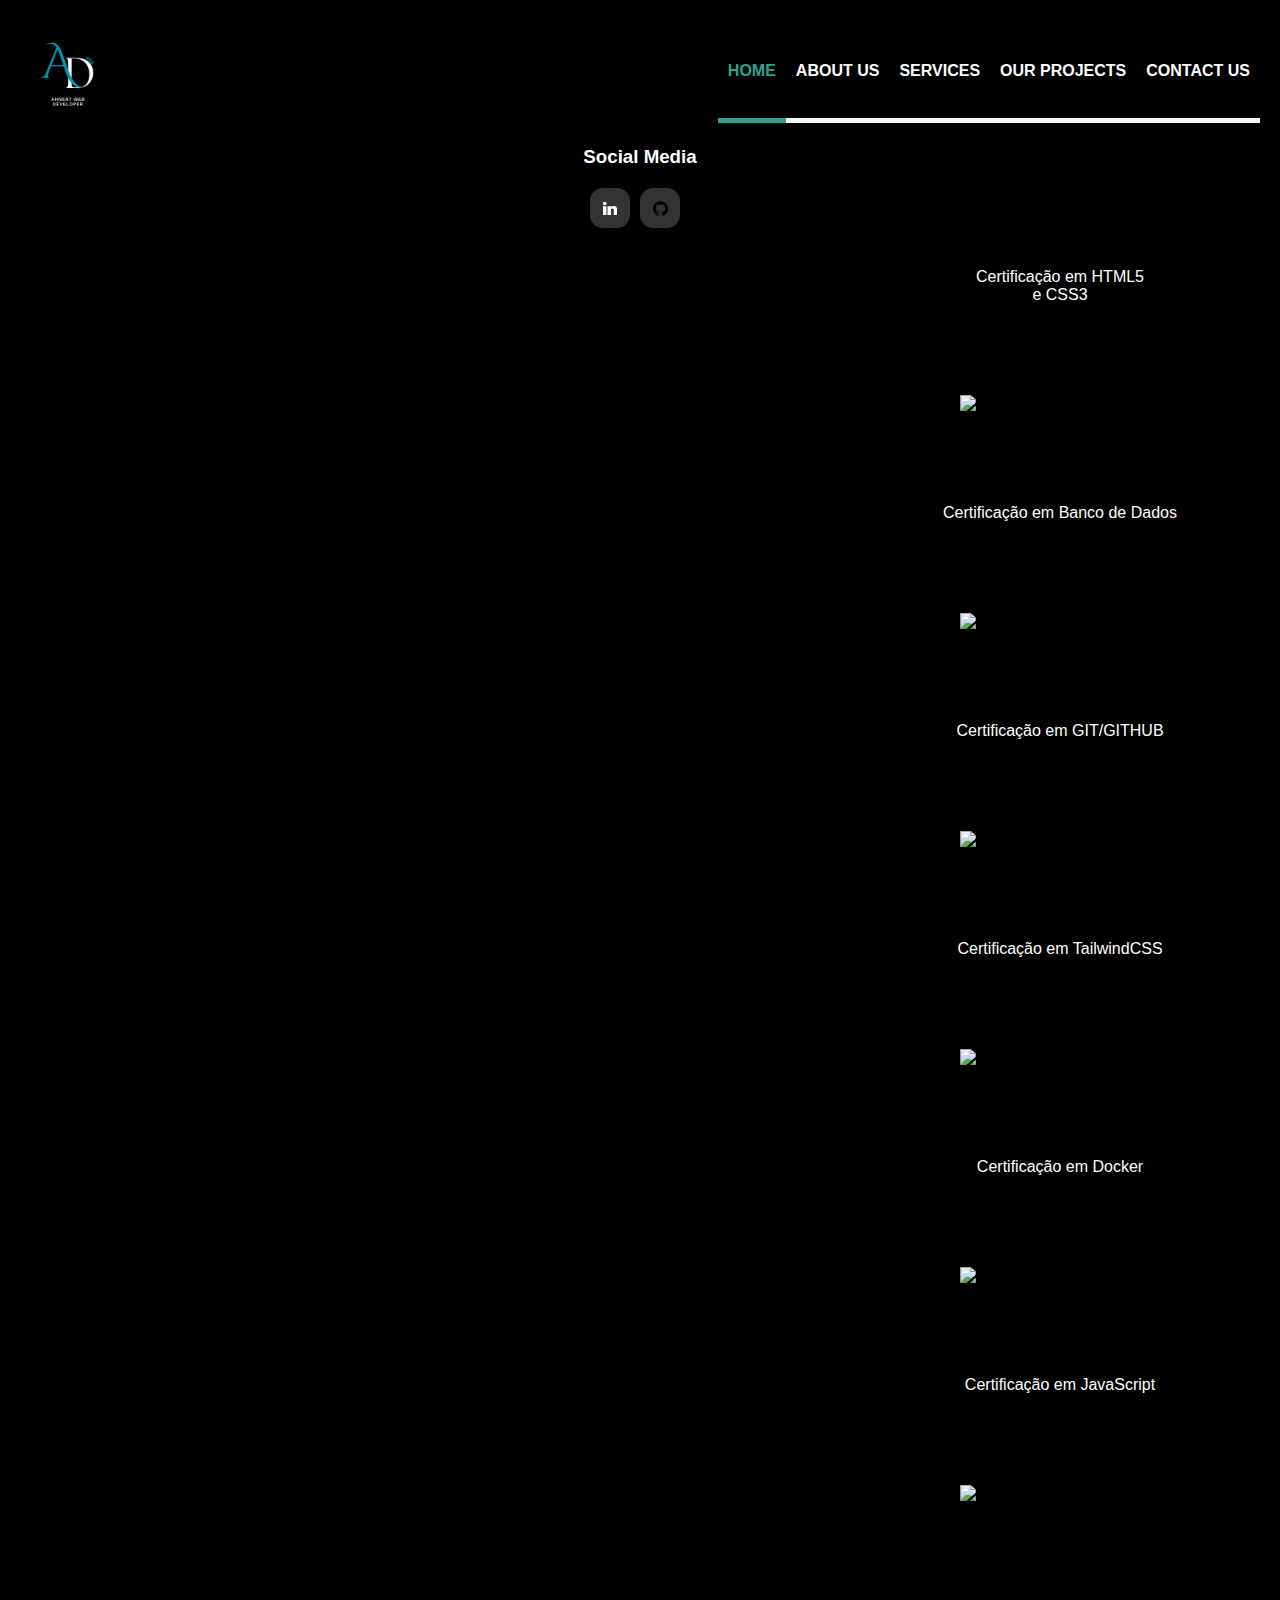
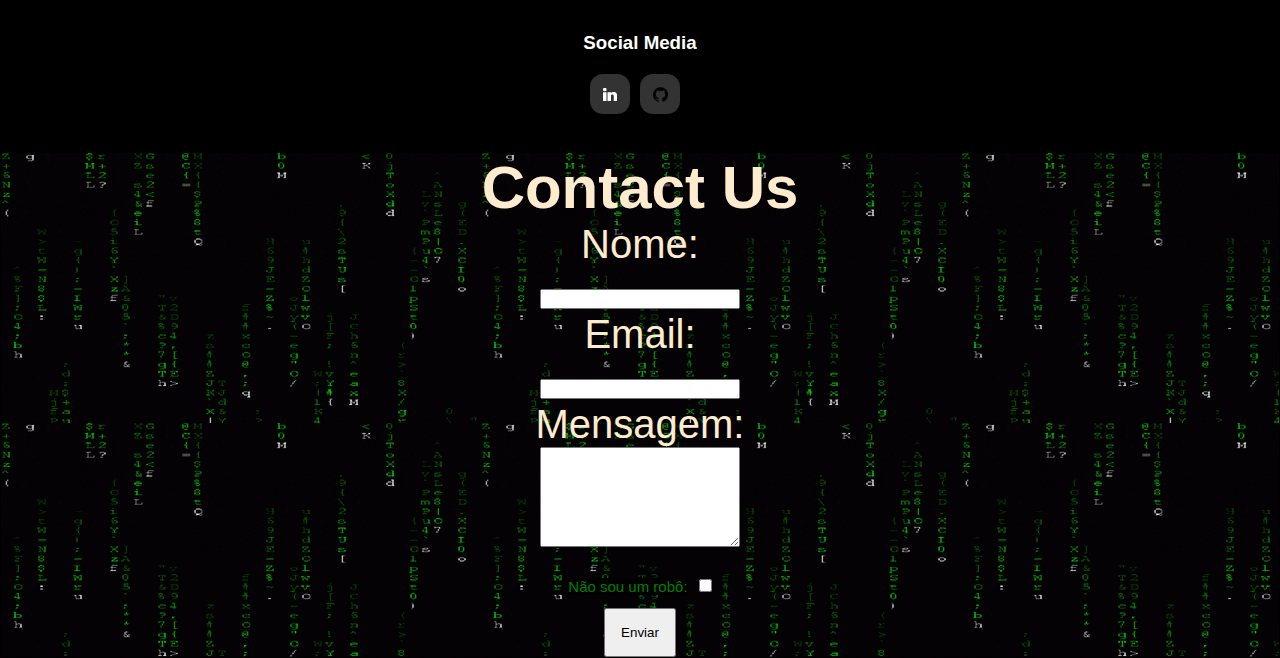
==== commit b4dfa2ce: "resolvendo conflitos" ====
--- a/index.html
+++ b/index.html
@@ -139,6 +139,20 @@
         </div>
     </section>
     <section class="default dark rodape">
+<<<<<<< HEAD
+=======
+        <div class="section-body">
+            <div class="section-title" style="color:white; text-align: center;"><h3>Social Media</h3></div>
+            <div class="section-services">
+                <div class="section-service">
+                    <div class="section-team--social">
+                        <a href="https://www.linkedin.com/in/gabriel-ahnert/"><img src="icones/linkedin.png"></a>
+                        <a href="https://github.com/ahnertprog"><img src="icones/github-logo.png" width="15px"></a>
+                    </div>
+                </div>
+            </div>
+        </div>
+>>>>>>> 3dd1499cf809ca4282fe56ed4e23a4d7ea57fa7b
     </section>
     <section id="contact-us">
         <div class="container">
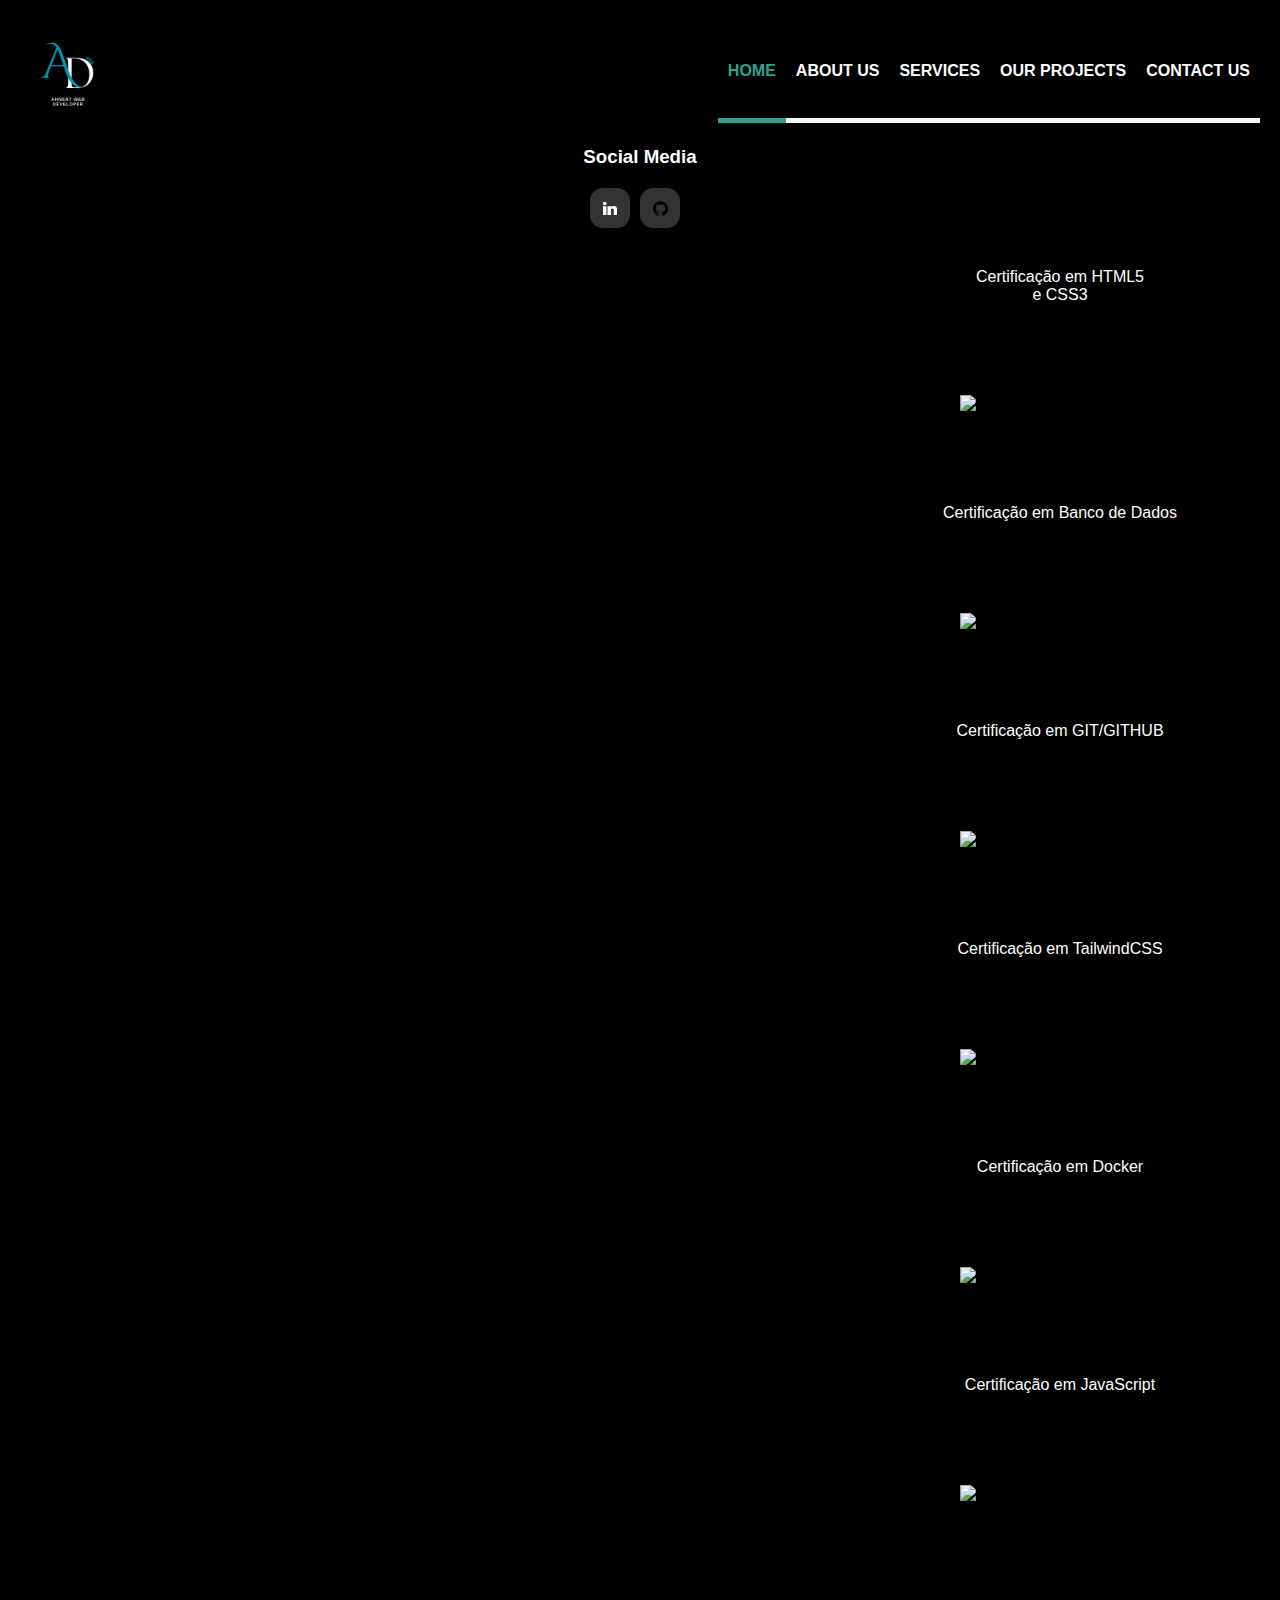
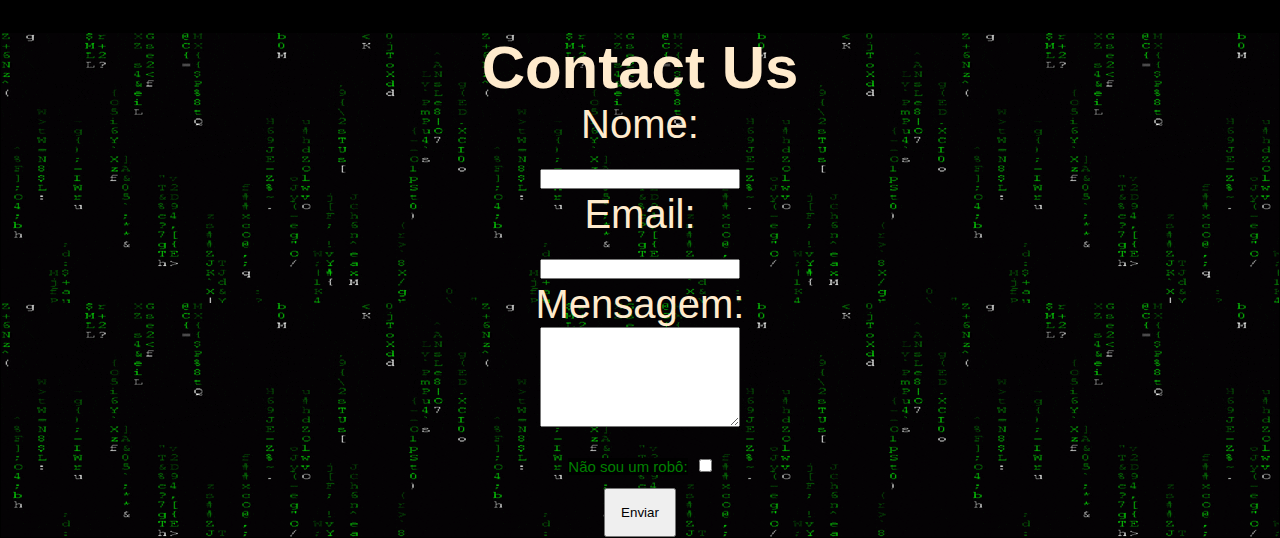
==== commit 57e9877e: "Update index.html" ====
--- a/index.html
+++ b/index.html
@@ -4,7 +4,6 @@
     <meta charset="UTF-8">
     <meta http-equiv="X-UA-Compatible" content="IE=edge">
     <meta name="viewport" content="width=device-width, initial-scale=1.0" >
-    <link rel="preload" href="style.css">
     <link rel="stylesheet" href="style.css">
     <link rel="shortcut icon" href="Imagens/Ahnert.png" type="image/x-icon">
     <script type="text/javascript"
@@ -141,17 +140,7 @@
     <section class="default dark rodape">
 <<<<<<< HEAD
 =======
-        <div class="section-body">
-            <div class="section-title" style="color:white; text-align: center;"><h3>Social Media</h3></div>
-            <div class="section-services">
-                <div class="section-service">
-                    <div class="section-team--social">
-                        <a href="https://www.linkedin.com/in/gabriel-ahnert/"><img src="icones/linkedin.png"></a>
-                        <a href="https://github.com/ahnertprog"><img src="icones/github-logo.png" width="15px"></a>
-                    </div>
-                </div>
-            </div>
-        </div>
+
 >>>>>>> 3dd1499cf809ca4282fe56ed4e23a4d7ea57fa7b
     </section>
     <section id="contact-us">
